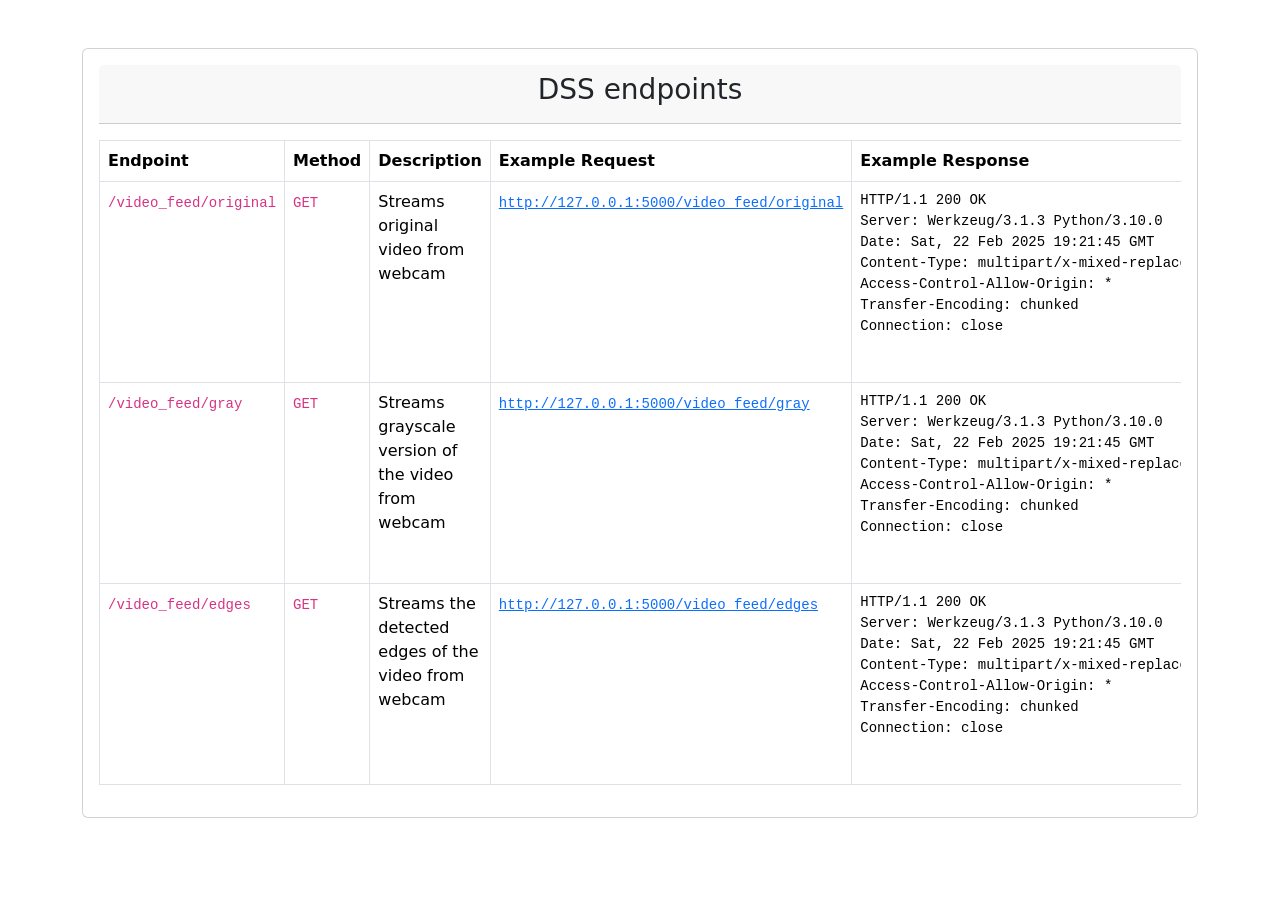
==== src/api/templates/index.html @ 9bee0755 "add main.py" ====
<!doctype html>
<html lang="en">

<head>
    <meta charset="utf-8">
    <meta name="viewport"
          content="width=device-width, initial-scale=1">
    <title>DSS endpoints</title>
    <link href="https://cdn.jsdelivr.net/npm/bootstrap@5.3.3/dist/css/bootstrap.min.css"
          rel="stylesheet"
          integrity="sha384-QWTKZyjpPEjISv5WaRU9OFeRpok6YctnYmDr5pNlyT2bRjXh0JMhjY6hW+ALEwIH"
          crossorigin="anonymous">
</head>

<body>
    <div class="container mt-5">
        <div class="card p-3">
           <div class="card-header mb-3 text-center">
                <h3>DSS endpoints</h3>
            </div>
            <div class="table-responsive">
                <table class="table table-bordered">
                    <thead>
                        <tr>
                            <th scope="col">Endpoint</th>
                            <th scope="col">Method</th>
                            <th scope="col">Description</th>
                            <th scope="col">Example Request</th>
                            <th scope="col">Example Response</th>
                        </tr>
                    </thead>
                    <tbody>
                        <tr>
                            <td><code>/video_feed/original</code></td>
                            <td><code>GET</code></td>
                            <td>Streams original video from webcam</td>
                            <td>
                                <code>
                                    <a target="_blank"  href="http://127.0.0.1:5000/video_feed/original">

                                        http://127.0.0.1:5000/video_feed/original
                                    </a>
                            </code>
                            </td>
                            <td>
                                <pre>
HTTP/1.1 200 OK
Server: Werkzeug/3.1.3 Python/3.10.0
Date: Sat, 22 Feb 2025 19:21:45 GMT
Content-Type: multipart/x-mixed-replace; boundary=frame
Access-Control-Allow-Origin: *
Transfer-Encoding: chunked
Connection: close
                                </pre>
                            </td>
                        </tr>
                        <tr>
                            <td><code>/video_feed/gray</code></td>
                            <td><code>GET</code></td>
                            <td>Streams grayscale version of the video from webcam</td>
                            <td>
                                <code>
                                    <a target="_blank"  href="http://127.0.0.1:5000/video_feed/gray">

                                        http://127.0.0.1:5000/video_feed/gray
                                    </a>
                            </code>
                            </td>
                            <td>
                                <pre>
HTTP/1.1 200 OK
Server: Werkzeug/3.1.3 Python/3.10.0
Date: Sat, 22 Feb 2025 19:21:45 GMT
Content-Type: multipart/x-mixed-replace; boundary=frame
Access-Control-Allow-Origin: *
Transfer-Encoding: chunked
Connection: close
                                </pre>
                            </td>
                        </tr>
                        <tr>
                            <td><code>/video_feed/edges</code></td>
                            <td><code>GET</code></td>
                            <td>Streams the detected edges of the video from webcam</td>
                            <td>
                                <code>
                                    <a target="_blank"  href="http://127.0.0.1:5000/video_feed/edges">

                                        http://127.0.0.1:5000/video_feed/edges
                                    </a>
                            </code>
                            </td>
                            <td>
                                <pre>
HTTP/1.1 200 OK
Server: Werkzeug/3.1.3 Python/3.10.0
Date: Sat, 22 Feb 2025 19:21:45 GMT
Content-Type: multipart/x-mixed-replace; boundary=frame
Access-Control-Allow-Origin: *
Transfer-Encoding: chunked
Connection: close
                                </pre>
                            </td>
                        </tr>

                    </tbody>
                </table>
            </div>
        </div>

    </div>

    <script src="https://cdn.jsdelivr.net/npm/bootstrap@5.3.3/dist/js/bootstrap.bundle.min.js"
            integrity="sha384-YvpcrYf0tY3lHB60NNkmXc5s9fDVZLESaAA55NDzOxhy9GkcIdslK1eN7N6jIeHz"
            crossorigin="anonymous"></script>
</body>

</html>
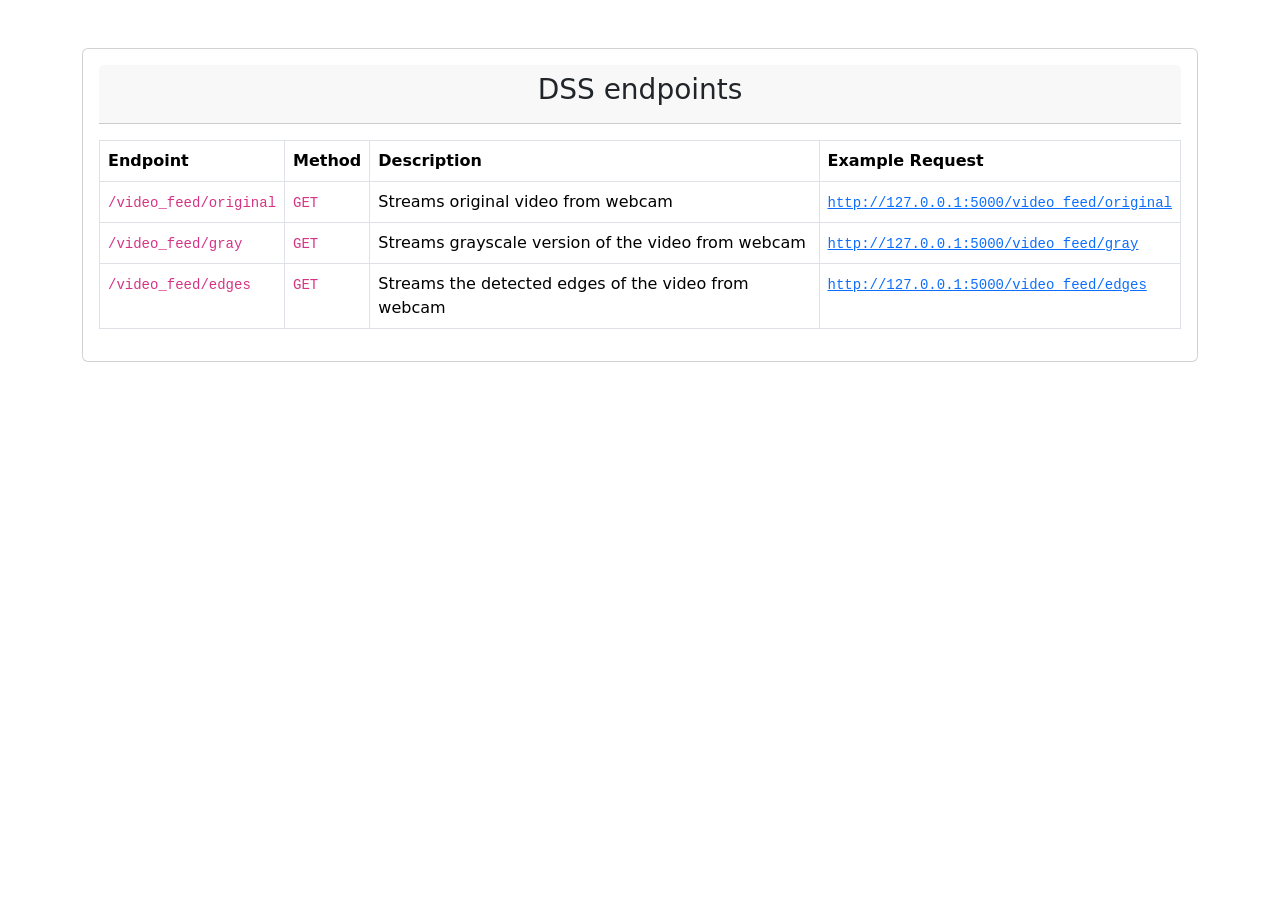
==== commit 506f26ba: "modify index.html for api" ====
--- a/src/api/templates/index.html
+++ b/src/api/templates/index.html
@@ -26,7 +26,6 @@
                             <th scope="col">Method</th>
                             <th scope="col">Description</th>
                             <th scope="col">Example Request</th>
-                            <th scope="col">Example Response</th>
                         </tr>
                     </thead>
                     <tbody>
@@ -42,17 +41,7 @@
                                     </a>
                             </code>
                             </td>
-                            <td>
-                                <pre>
-HTTP/1.1 200 OK
-Server: Werkzeug/3.1.3 Python/3.10.0
-Date: Sat, 22 Feb 2025 19:21:45 GMT
-Content-Type: multipart/x-mixed-replace; boundary=frame
-Access-Control-Allow-Origin: *
-Transfer-Encoding: chunked
-Connection: close
-                                </pre>
-                            </td>
+
                         </tr>
                         <tr>
                             <td><code>/video_feed/gray</code></td>
@@ -66,17 +55,7 @@
                                     </a>
                             </code>
                             </td>
-                            <td>
-                                <pre>
-HTTP/1.1 200 OK
-Server: Werkzeug/3.1.3 Python/3.10.0
-Date: Sat, 22 Feb 2025 19:21:45 GMT
-Content-Type: multipart/x-mixed-replace; boundary=frame
-Access-Control-Allow-Origin: *
-Transfer-Encoding: chunked
-Connection: close
-                                </pre>
-                            </td>
+
                         </tr>
                         <tr>
                             <td><code>/video_feed/edges</code></td>
@@ -90,17 +69,7 @@
                                     </a>
                             </code>
                             </td>
-                            <td>
-                                <pre>
-HTTP/1.1 200 OK
-Server: Werkzeug/3.1.3 Python/3.10.0
-Date: Sat, 22 Feb 2025 19:21:45 GMT
-Content-Type: multipart/x-mixed-replace; boundary=frame
-Access-Control-Allow-Origin: *
-Transfer-Encoding: chunked
-Connection: close
-                                </pre>
-                            </td>
+
                         </tr>
 
                     </tbody>
